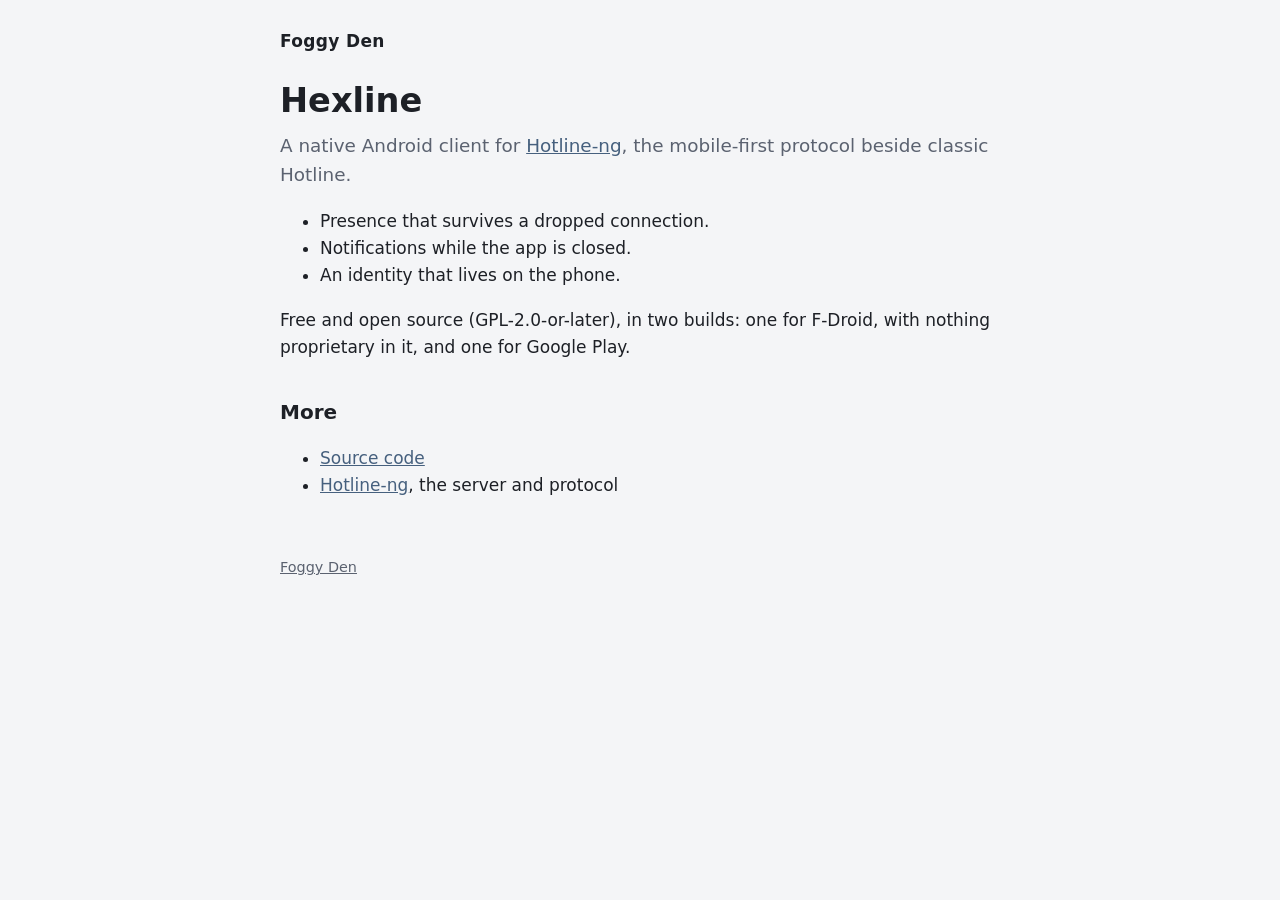
==== hexline/index.html @ a605eb68 "Add the Foggy Den site: home, PluralWare and Hexline" ====
<!doctype html>
<html lang="en">
<head>
  <meta charset="utf-8">
  <meta name="viewport" content="width=device-width, initial-scale=1">
  <title>Hexline</title>
  <meta name="description" content="A native Android client for Hotline-ng: chat, news and an identity that lives on your phone.">
  <link rel="stylesheet" href="/style.css">
</head>
<body>
  <header><a class="home" href="/">Foggy Den</a></header>
  <main class="hexline">
    <h1>Hexline</h1>
    <p class="lede">A native Android client for <a href="https://github.com/mishan/hxd-ng">Hotline-ng</a>, the
      mobile-first protocol beside classic Hotline.</p>
    <ul>
      <li>Presence that survives a dropped connection.</li>
      <li>Notifications while the app is closed.</li>
      <li>An identity that lives on the phone.</li>
    </ul>
    <p>Free and open source (GPL-2.0-or-later), in two builds: one for F-Droid, with nothing proprietary in it, and
      one for Google Play.</p>
    <h2>More</h2>
    <ul>
      <li><a href="https://github.com/mishan/hexline">Source code</a></li>
      <li><a href="https://github.com/mishan/hxd-ng">Hotline-ng</a>, the server and protocol</li>
    </ul>
  </main>
  <footer><a href="/">Foggy Den</a></footer>
</body>
</html>
---- style.css ----
:root {
  --bg: #f4f5f7;
  --surface: #ffffff;
  --text: #1d2026;
  --muted: #5b6270;
  --line: #dde0e6;
  --accent: #46607e;
  --pluralware: #845400;
  --hexline: #2f6f6a;
  color-scheme: light dark;
}
@media (prefers-color-scheme: dark) {
  :root {
    --bg: #14161a;
    --surface: #1d2026;
    --text: #e6e8ec;
    --muted: #a0a7b4;
    --line: #2e323a;
    --accent: #9db4d0;
    --pluralware: #ffb955;
    --hexline: #7cc7bf;
  }
}
* { box-sizing: border-box; }
body {
  margin: 0;
  background: var(--bg);
  color: var(--text);
  font: 17px/1.6 system-ui, -apple-system, "Segoe UI", Roboto, sans-serif;
}
main, header, footer { max-width: 760px; margin: 0 auto; padding: 0 20px; }
header { padding-top: 28px; }
header a.home { color: var(--text); text-decoration: none; font-weight: 600; letter-spacing: 0.02em; }
h1 { font-size: 2.1rem; line-height: 1.2; margin: 1.6rem 0 0.6rem; }
h2 { font-size: 1.25rem; margin: 2.2rem 0 0.6rem; }
p, li { color: var(--text); }
.lede { font-size: 1.15rem; color: var(--muted); margin-top: 0; }
a { color: var(--accent); }
.apps { display: grid; gap: 16px; margin: 2rem 0; }
@media (min-width: 640px) { .apps { grid-template-columns: 1fr 1fr; } }
.card {
  display: block;
  background: var(--surface);
  border: 1px solid var(--line);
  border-left: 5px solid var(--c, var(--accent));
  border-radius: 12px;
  padding: 18px 20px;
  color: inherit;
  text-decoration: none;
}
.card:hover { border-color: var(--c, var(--accent)); }
.card h2 { margin: 0 0 0.3rem; color: var(--c, var(--accent)); }
.card p { margin: 0; color: var(--muted); font-size: 0.95rem; }
.pluralware { --c: var(--pluralware); }
.hexline { --c: var(--hexline); }
.shots { display: flex; gap: 12px; overflow-x: auto; padding: 4px 0 12px; }
.shots img { height: 360px; width: auto; border-radius: 14px; border: 1px solid var(--line); flex: none; }
.shots img.watch { height: 200px; border-radius: 50%; align-self: center; }
.note { background: var(--surface); border: 1px solid var(--line); border-radius: 10px; padding: 12px 16px; color: var(--muted); }
footer { color: var(--muted); font-size: 0.9rem; padding-top: 2.5rem; padding-bottom: 2.5rem; }
footer a { color: var(--muted); }
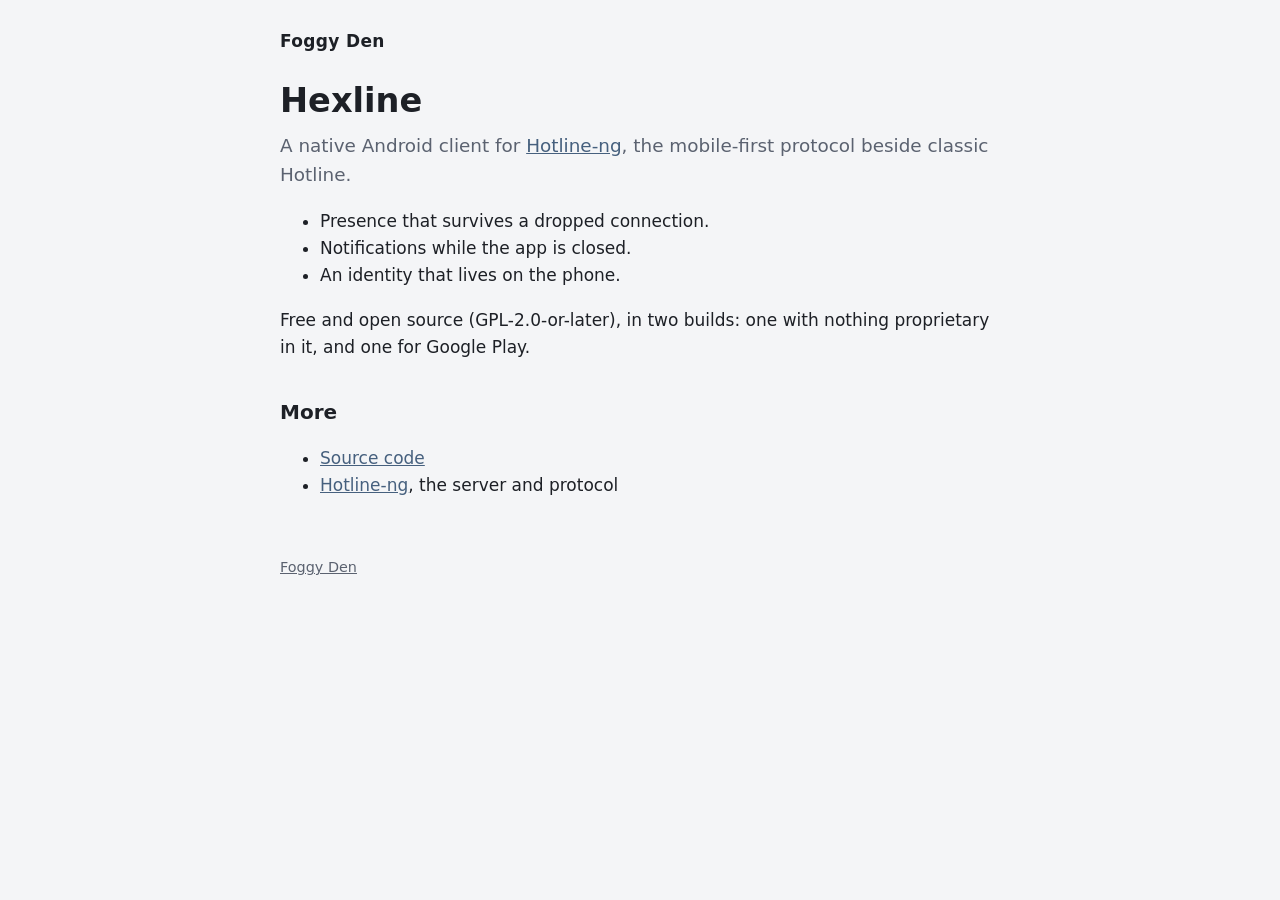
==== commit 9bf3c7a1: "Don't imply Hexline is on F-Droid yet" ====
--- a/hexline/index.html
+++ b/hexline/index.html
@@ -18,8 +18,8 @@
       <li>Notifications while the app is closed.</li>
       <li>An identity that lives on the phone.</li>
     </ul>
-    <p>Free and open source (GPL-2.0-or-later), in two builds: one for F-Droid, with nothing proprietary in it, and
-      one for Google Play.</p>
+    <p>Free and open source (GPL-2.0-or-later), in two builds: one with nothing proprietary in it, and one for
+      Google Play.</p>
     <h2>More</h2>
     <ul>
       <li><a href="https://github.com/mishan/hexline">Source code</a></li>
